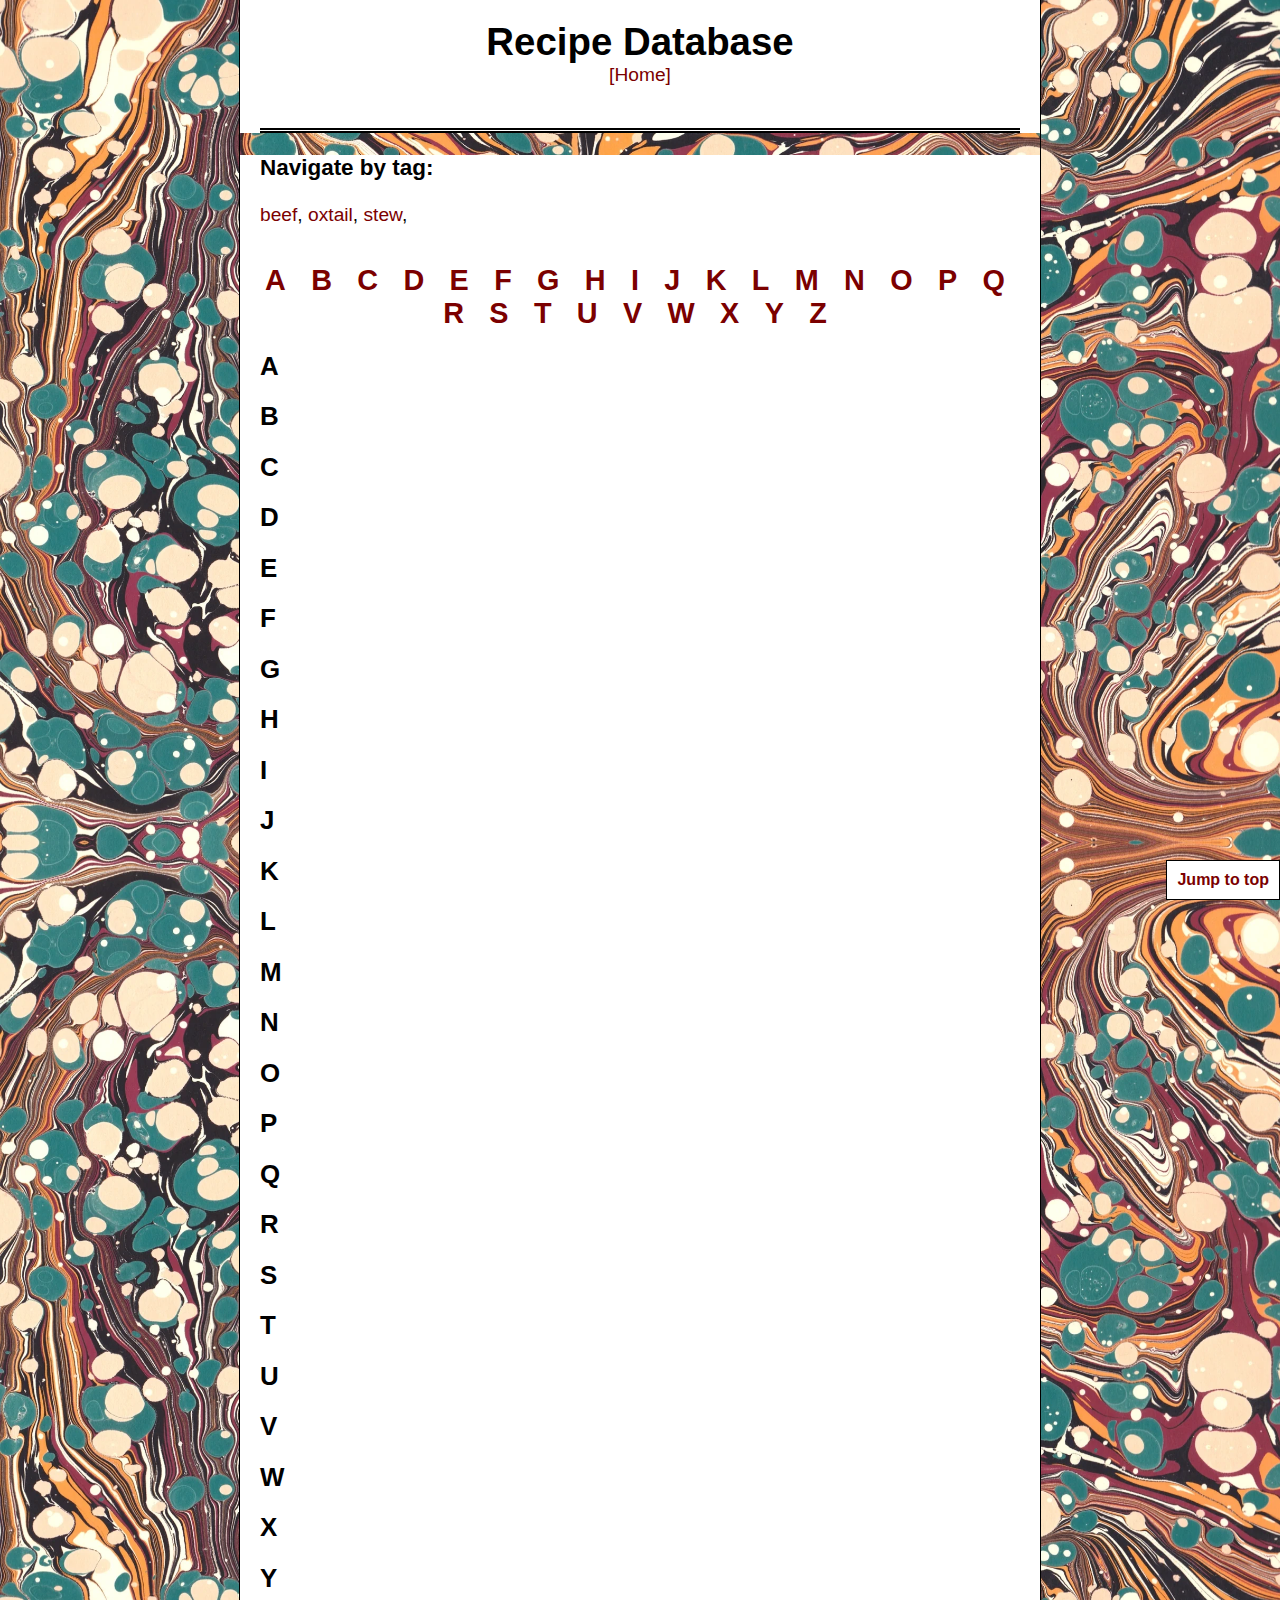
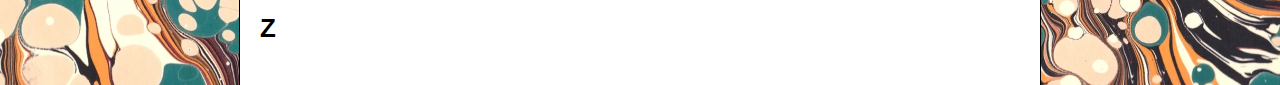
==== index_template.html @ f6de610e "wrote script to update index page" ====
<!DOCTYPE html>

<html>
<link href="stylesheets/index_styles.css" rel="stylesheet"/>
<head>
<title>Recipe Database</title>
<meta charset="utf-8"/>
<meta content="width=device-width, initial-scale=1.0" name="viewport"/>
</head>
<body>
<header id="siteheader">
<div id="title_container">
<h1>Recipe Database</h1>
<a href="../index.html">[Home]</a>
</div>
</header>
<main>
<nav id="tag_cloud">
<h3>Navigate by tag:</h3>
<a href="tags/beef.html">beef</a>,
	<a href="tags/oxtail.html">oxtail</a>,
	<a href="tags/stew.html">stew</a>,
      </nav>
<nav id="alphabet_navigator">
<a href="#a">A</a>
<a href="#b">B</a>
<a href="#c">C</a>
<a href="#d">D</a>
<a href="#e">E</a>
<a href="#f">F</a>
<a href="#g">G</a>
<a href="#h">H</a>
<a href="#i">I</a>
<a href="#j">J</a>
<a href="#k">K</a>
<a href="#l">L</a>
<a href="#m">M</a>
<a href="#n">N</a>
<a href="#o">O</a>
<a href="#p">P</a>
<a href="#q">Q</a>
<a href="#r">R</a>
<a href="#s">S</a>
<a href="#t">T</a>
<a href="#u">U</a>
<a href="#v">V</a>
<a href="#w">W</a>
<a href="#x">X</a>
<a href="#y">Y</a>
<a href="#z">Z</a>
</nav>
<section id="recipe_list">
<h2>A</h2>
<ul id="a">
</ul>
<h2>B</h2>
<ul id="b">
</ul>
<h2>C</h2>
<ul id="c">
</ul>
<h2>D</h2>
<ul id="d">
</ul>
<h2>E</h2>
<ul id="e">
</ul>
<h2>F</h2>
<ul id="f">
</ul>
<h2>G</h2>
<ul id="g">
</ul>
<h2>H</h2>
<ul id="h">
</ul>
<h2>I</h2>
<ul id="i">
</ul>
<h2>J</h2>
<ul id="j">
</ul>
<h2>K</h2>
<ul id="k">
</ul>
<h2>L</h2>
<ul id="l">
</ul>
<h2>M</h2>
<ul id="m">
</ul>
<h2>N</h2>
<ul id="n">
</ul>
<h2>O</h2>
<ul id="o">
</ul>
<h2>P</h2>
<ul id="p">
</ul>
<h2>Q</h2>
<ul id="p">
</ul>
<h2>R</h2>
<ul id="r">
</ul>
<h2>S</h2>
<ul id="s">
</ul>
<h2>T</h2>
<ul id="t">
</ul>
<h2>U</h2>
<ul id="u">
</ul>
<h2>V</h2>
<ul id="v">
</ul>
<h2>W</h2>
<ul id="w">
</ul>
<h2>X</h2>
<ul id="x">
</ul>
<h2>Y</h2>
<ul id="y">
</ul>
<h2>Z</h2>
<ul id="z">
</ul>
</section>
</main>
<a href="#" id="top_button">Jump to top</a>
</body>
</html>
---- stylesheets/index_styles.css ----
html {
    margin:0;
    font-size:120%
}

body {
    background-color:white;
    color:black;
    font-family:Linux Biolinum G, CMU Sans Serif, sans-serif;
    max-width:800px;
    margin:auto;
    margin-top:0;
    border: solid black;
    border-width:0 thin;
}

@media (min-width: 801px) {
    body {
        background-image: url("../Marbled.webp");
	background-size: cover;
    }
}

@media print {
    body {
	border: none !important;
    }
}

main {
    padding:0 20px 20px;
    background-color:white;
}

header {
    text-align:center;
    background-color:white;
    padding:20px 20px 0;
}

.up_arrow {
    font-weight:normal;
    vertical-align: top;
}

a {
    text-decoration:none;
    color: #7B0000;
}

#title_container > h1 {
    margin: 0;
}

#title_container {
    padding-bottom:42px;
    border-bottom: thick double black;
}

h2 {
    font-size:1.35em;
}

li {
    margin: 5px 0;
}

#top_button {
    padding:10px;
    border: thin solid black;
    font-weight: bold;
    font-size: medium;
    background-color: white;
    position: fixed;
    bottom: 0;
    right: 0;

}

#alphabet_navigator {
    text-align:center;
    padding-top:38.4px;
    letter-spacing:10px;
    
}

#alphabet_navigator > a {
    font-size:1.5em;
    font-weight:bold;
}
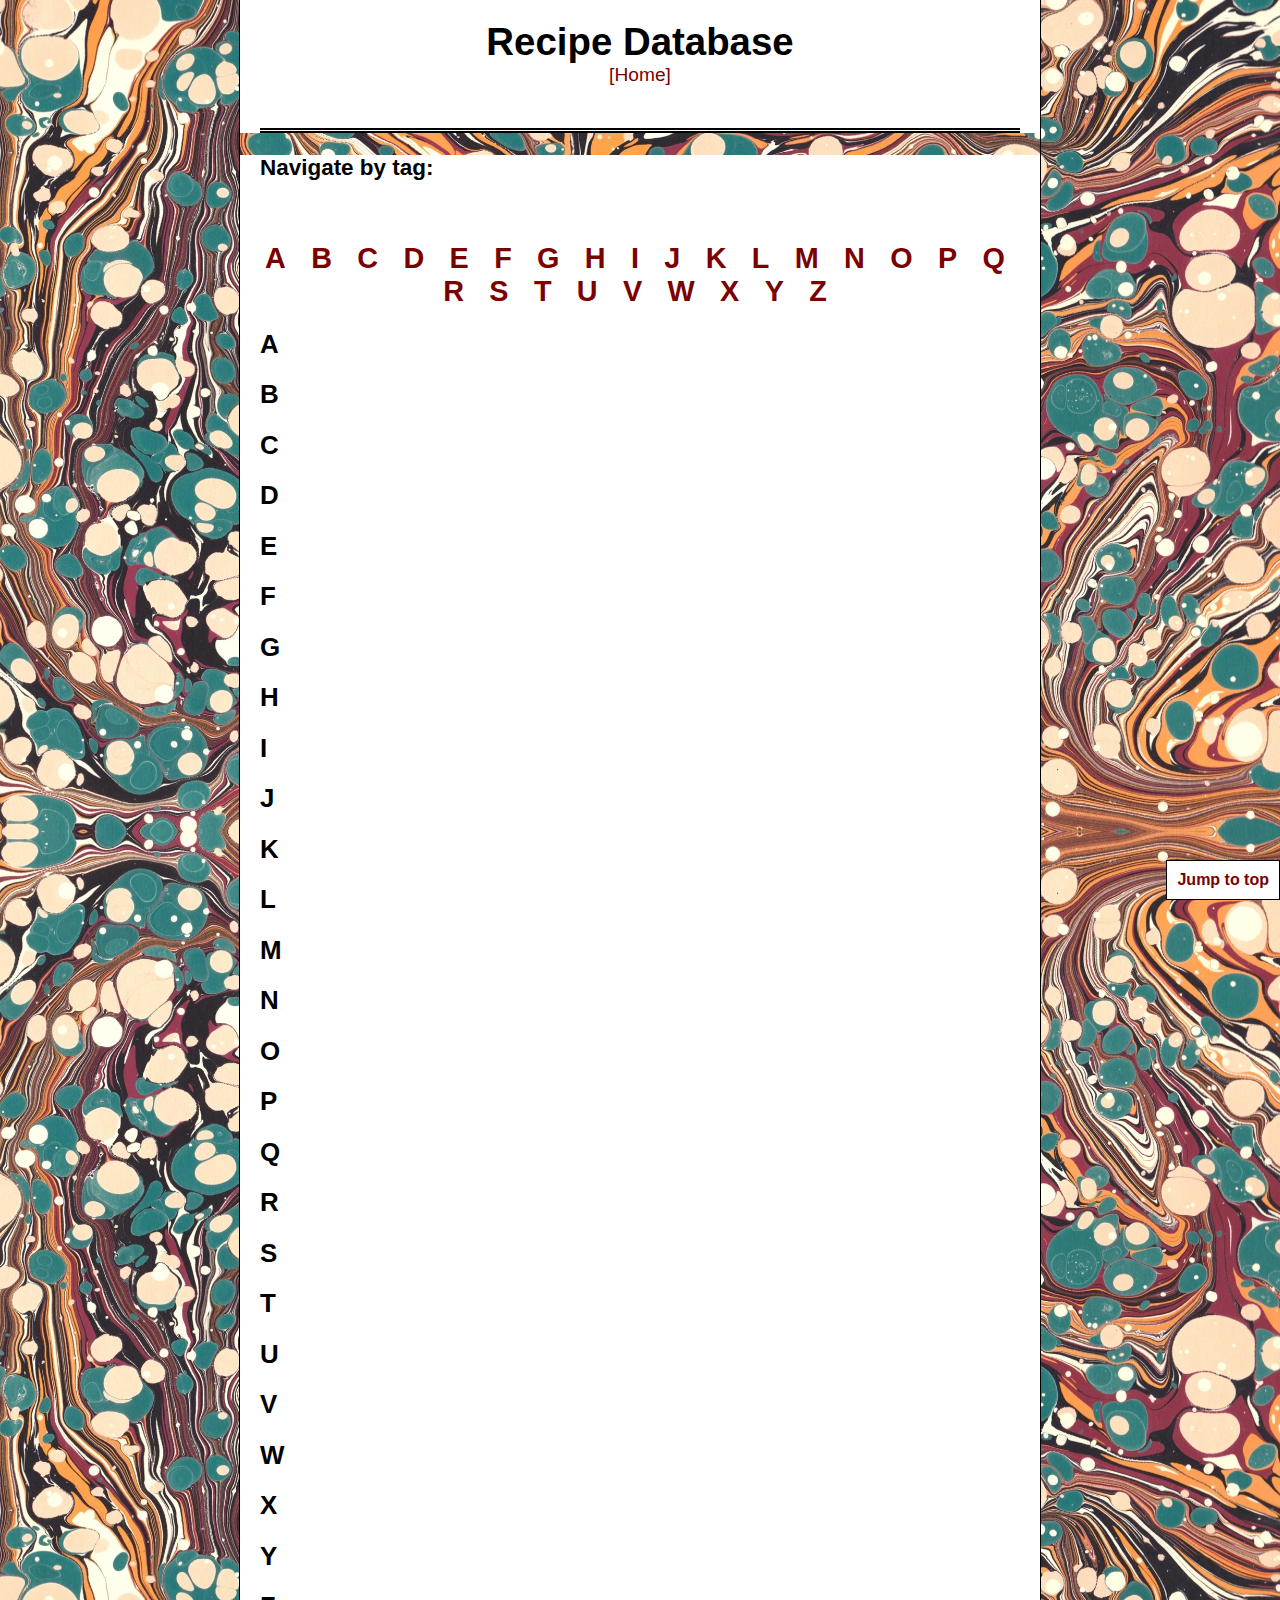
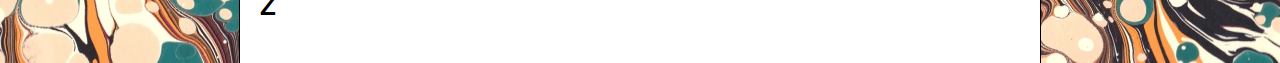
==== commit 1e4ddf62: "recipe tags are now written to index page" ====
--- a/index_template.html
+++ b/index_template.html
@@ -1,135 +1,132 @@
 <!DOCTYPE html>
 
 <html>
-<link href="stylesheets/index_styles.css" rel="stylesheet"/>
-<head>
-<title>Recipe Database</title>
-<meta charset="utf-8"/>
-<meta content="width=device-width, initial-scale=1.0" name="viewport"/>
-</head>
-<body>
-<header id="siteheader">
-<div id="title_container">
-<h1>Recipe Database</h1>
-<a href="../index.html">[Home]</a>
-</div>
-</header>
-<main>
-<nav id="tag_cloud">
-<h3>Navigate by tag:</h3>
-<a href="tags/beef.html">beef</a>,
-	<a href="tags/oxtail.html">oxtail</a>,
-	<a href="tags/stew.html">stew</a>,
+  <link href="stylesheets/index_styles.css" rel="stylesheet"/>
+  <head>
+    <title>Recipe Database</title>
+    <meta charset="utf-8"/>
+    <meta content="width=device-width, initial-scale=1.0" name="viewport"/>
+  </head>
+  <body>
+    <header id="siteheader">
+      <div id="title_container">
+	<h1>Recipe Database</h1>
+	<a href="../index.html">[Home]</a>
+      </div>
+    </header>
+    <main>
+      <nav id="tag_cloud">
+	<h3>Navigate by tag:</h3>
       </nav>
-<nav id="alphabet_navigator">
-<a href="#a">A</a>
-<a href="#b">B</a>
-<a href="#c">C</a>
-<a href="#d">D</a>
-<a href="#e">E</a>
-<a href="#f">F</a>
-<a href="#g">G</a>
-<a href="#h">H</a>
-<a href="#i">I</a>
-<a href="#j">J</a>
-<a href="#k">K</a>
-<a href="#l">L</a>
-<a href="#m">M</a>
-<a href="#n">N</a>
-<a href="#o">O</a>
-<a href="#p">P</a>
-<a href="#q">Q</a>
-<a href="#r">R</a>
-<a href="#s">S</a>
-<a href="#t">T</a>
-<a href="#u">U</a>
-<a href="#v">V</a>
-<a href="#w">W</a>
-<a href="#x">X</a>
-<a href="#y">Y</a>
-<a href="#z">Z</a>
-</nav>
-<section id="recipe_list">
-<h2>A</h2>
-<ul id="a">
-</ul>
-<h2>B</h2>
-<ul id="b">
-</ul>
-<h2>C</h2>
-<ul id="c">
-</ul>
-<h2>D</h2>
-<ul id="d">
-</ul>
-<h2>E</h2>
-<ul id="e">
-</ul>
-<h2>F</h2>
-<ul id="f">
-</ul>
-<h2>G</h2>
-<ul id="g">
-</ul>
-<h2>H</h2>
-<ul id="h">
-</ul>
-<h2>I</h2>
-<ul id="i">
-</ul>
-<h2>J</h2>
-<ul id="j">
-</ul>
-<h2>K</h2>
-<ul id="k">
-</ul>
-<h2>L</h2>
-<ul id="l">
-</ul>
-<h2>M</h2>
-<ul id="m">
-</ul>
-<h2>N</h2>
-<ul id="n">
-</ul>
-<h2>O</h2>
-<ul id="o">
-</ul>
-<h2>P</h2>
-<ul id="p">
-</ul>
-<h2>Q</h2>
-<ul id="p">
-</ul>
-<h2>R</h2>
-<ul id="r">
-</ul>
-<h2>S</h2>
-<ul id="s">
-</ul>
-<h2>T</h2>
-<ul id="t">
-</ul>
-<h2>U</h2>
-<ul id="u">
-</ul>
-<h2>V</h2>
-<ul id="v">
-</ul>
-<h2>W</h2>
-<ul id="w">
-</ul>
-<h2>X</h2>
-<ul id="x">
-</ul>
-<h2>Y</h2>
-<ul id="y">
-</ul>
-<h2>Z</h2>
-<ul id="z">
-</ul>
-</section>
-</main>
-<a href="#" id="top_button">Jump to top</a>
-</body>
+      <nav id="alphabet_navigator">
+	<a href="#a">A</a>
+	<a href="#b">B</a>
+	<a href="#c">C</a>
+	<a href="#d">D</a>
+	<a href="#e">E</a>
+	<a href="#f">F</a>
+	<a href="#g">G</a>
+	<a href="#h">H</a>
+	<a href="#i">I</a>
+	<a href="#j">J</a>
+	<a href="#k">K</a>
+	<a href="#l">L</a>
+	<a href="#m">M</a>
+	<a href="#n">N</a>
+	<a href="#o">O</a>
+	<a href="#p">P</a>
+	<a href="#q">Q</a>
+	<a href="#r">R</a>
+	<a href="#s">S</a>
+	<a href="#t">T</a>
+	<a href="#u">U</a>
+	<a href="#v">V</a>
+	<a href="#w">W</a>
+	<a href="#x">X</a>
+	<a href="#y">Y</a>
+	<a href="#z">Z</a>
+      </nav>
+      <section id="recipe_list">
+	<h2>A</h2>
+	<ul id="a">
+	</ul>
+	<h2>B</h2>
+	<ul id="b">
+	</ul>
+	<h2>C</h2>
+	<ul id="c">
+	</ul>
+	<h2>D</h2>
+	<ul id="d">
+	</ul>
+	<h2>E</h2>
+	<ul id="e">
+	</ul>
+	<h2>F</h2>
+	<ul id="f">
+	</ul>
+	<h2>G</h2>
+	<ul id="g">
+	</ul>
+	<h2>H</h2>
+	<ul id="h">
+	</ul>
+	<h2>I</h2>
+	<ul id="i">
+	</ul>
+	<h2>J</h2>
+	<ul id="j">
+	</ul>
+	<h2>K</h2>
+	<ul id="k">
+	</ul>
+	<h2>L</h2>
+	<ul id="l">
+	</ul>
+	<h2>M</h2>
+	<ul id="m">
+	</ul>
+	<h2>N</h2>
+	<ul id="n">
+	</ul>
+	<h2>O</h2>
+	<ul id="o">
+	</ul>
+	<h2>P</h2>
+	<ul id="p">
+	</ul>
+	<h2>Q</h2>
+	<ul id="p">
+	</ul>
+	<h2>R</h2>
+	<ul id="r">
+	</ul>
+	<h2>S</h2>
+	<ul id="s">
+	</ul>
+	<h2>T</h2>
+	<ul id="t">
+	</ul>
+	<h2>U</h2>
+	<ul id="u">
+	</ul>
+	<h2>V</h2>
+	<ul id="v">
+	</ul>
+	<h2>W</h2>
+	<ul id="w">
+	</ul>
+	<h2>X</h2>
+	<ul id="x">
+	</ul>
+	<h2>Y</h2>
+	<ul id="y">
+	</ul>
+	<h2>Z</h2>
+	<ul id="z">
+	</ul>
+      </section>
+    </main>
+    <a href="#" id="top_button">Jump to top</a>
+  </body>
 </html>
